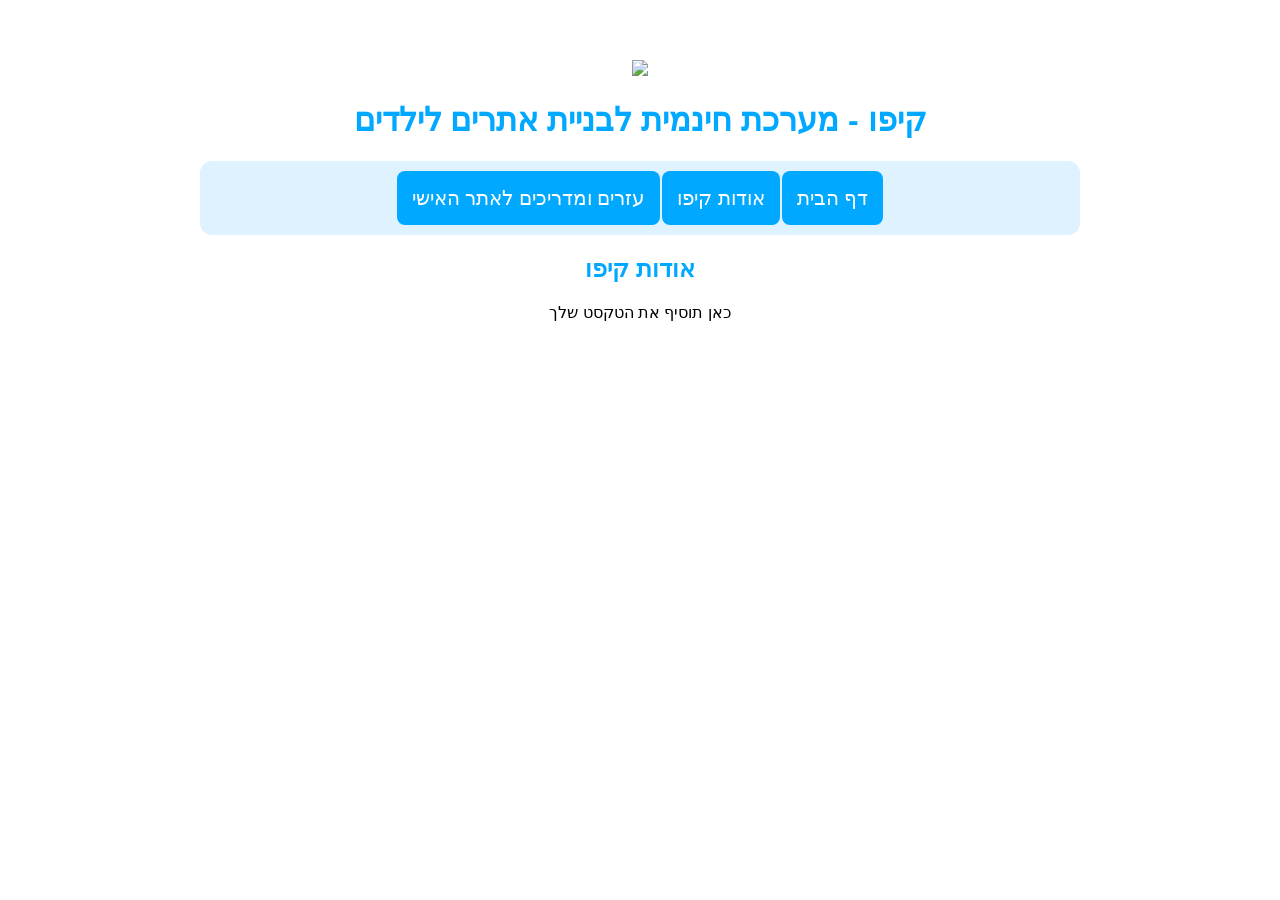
==== about.html @ f85dbd8b "Create about.html" ====
<!DOCTYPE html>
<html dir="rtl" lang="he">

<head>

<meta charset="UTF-8">

<link rel="stylesheet" href="style.css">

<style>

.menu{
margin:10px;
padding:10px;
background:#dff2ff;
border-radius:12px;

display:flex;
justify-content:center;
gap:2px;
flex-wrap:wrap;
}

.menu button{
background:#00a9ff;
color:white;
border:none;
padding:15px;
cursor:pointer;
font-family:'Varela Round', sans-serif;
font-size:20px;
border-radius:8px;
transition:0.2s;
}

.menu button:hover{
background:#0086cc;
transform:scale(1.05);
}

</style>

</head>

<body>

<div class="main">

<img id="kipo" src="https://i.ibb.co/XwCp4rC/Kipo.png" width="300">

<h1>
קיפו - מערכת חינמית לבניית אתרים לילדים
</h1>


<div class="menu">

<button onclick="location.href='index.html'">
דף הבית
</button>

<button onclick="location.href='about.html'">
אודות קיפו
</button>

<button onclick="location.href='help.html'">
עזרים ומדריכים לאתר האישי
</button>

</div>


<h2>אודות קיפו</h2>

<p>
כאן תוסיף את הטקסט שלך
</p>


</div>

</body>
</html>
---- style.css ----
body{
margin:0;
font-family:'Varela Round', sans-serif;
text-align:center;
overflow-x:hidden;
}


/* רקע זז */

body::before{
content:"";
position:fixed;
top:0;
left:0;
width:200%;
height:100%;
background:url("https://i.ibb.co/nMmWgCMg/atar.png");
background-repeat:repeat;
animation:bgmove 20s linear infinite;
z-index:-1;
}

@keyframes bgmove{
0%{transform:translateX(0);}
100%{transform:translateX(-50%);}
}


.main{

width:900px;
margin:auto;
background:white;
margin-top:40px;
padding:20px;
border-radius:20px;

}


h1,h2,h3{
color:#00a9ff;
}


button{

background:#00a9ff;
color:white;
border:none;
padding:10px;
border-radius:10px;
cursor:pointer;
font-family:'Varela Round', sans-serif;


}

button:hover{
    background:#9eddff;
}


.box{

border:2px solid #00a9ff;
padding:10px;
margin:10px;
display:inline-block;
width:250px;
vertical-align:top;
height:160px;
overflow:hidden;

}










/* ===== תיקוני עורך ואתר אישי ===== */

.ql-font-VarelaRound{
font-family:"Varela Round";
}

.ql-font-GveretLevin{
font-family:"Gveret Levin";
}

.ql-size-8px{font-size:8px;}
.ql-size-10px{font-size:10px;}
.ql-size-12px{font-size:12px;}
.ql-size-14px{font-size:14px;}
.ql-size-16px{font-size:16px;}
.ql-size-18px{font-size:18px;}
.ql-size-24px{font-size:24px;}
.ql-size-32px{font-size:32px;}
.ql-size-48px{font-size:48px;}
.ql-size-60px{font-size:60px;}
.ql-size-72px{font-size:72px;}


/* צדדים באתר אישי */

.side{

position:fixed;
top:0;
bottom:0;
width:200px;
background-size:200px;
background-repeat:repeat;
z-index:-1;

}

#left{left:0;}
#right{right:0;}



#sites{

max-height:140px;
overflow-y:auto;

}





/* הצגת מספרים במקום Normal בגודל פונט */

.ql-snow .ql-picker.ql-size .ql-picker-item::before {
content: attr(data-value);
}

.ql-snow .ql-picker.ql-size .ql-picker-label::before {
content: attr(data-value);
}

/* אם אין value (ברירת מחדל) */

.ql-snow .ql-picker.ql-size .ql-picker-item[data-value="false"]::before,
.ql-snow .ql-picker.ql-size .ql-picker-label[data-value="false"]::before {
content: "16";
}
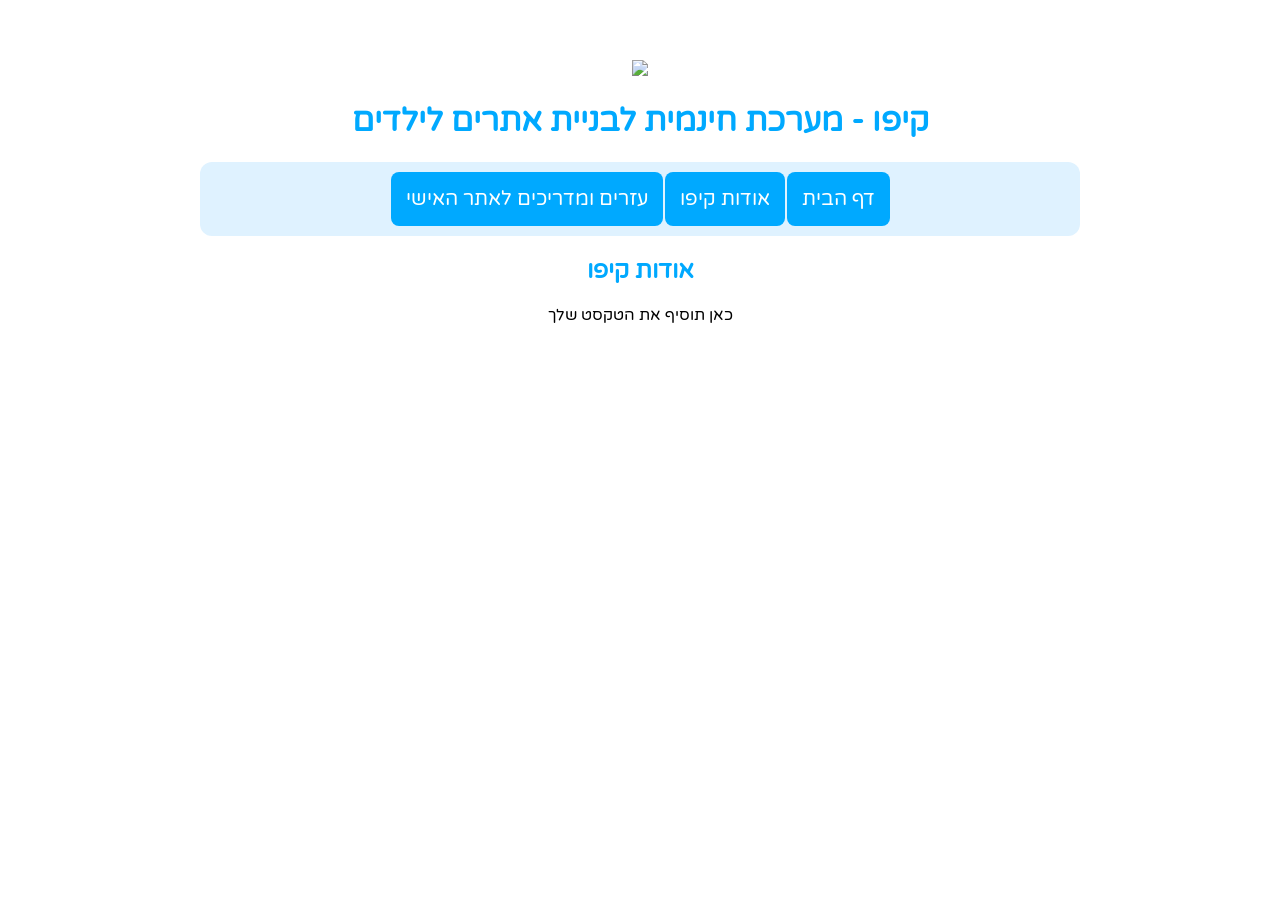
==== commit 74c22f9a: "Update about.html" ====
--- a/about.html
+++ b/about.html
@@ -5,7 +5,11 @@
 
 <meta charset="UTF-8">
 
+<meta name="viewport" content="initial-scale=0.35">
+
 <link rel="stylesheet" href="style.css">
+
+<link href="https://fonts.googleapis.com/css2?family=Varela+Round&family=Gveret+Levin&display=swap" rel="stylesheet">
 
 <style>
 
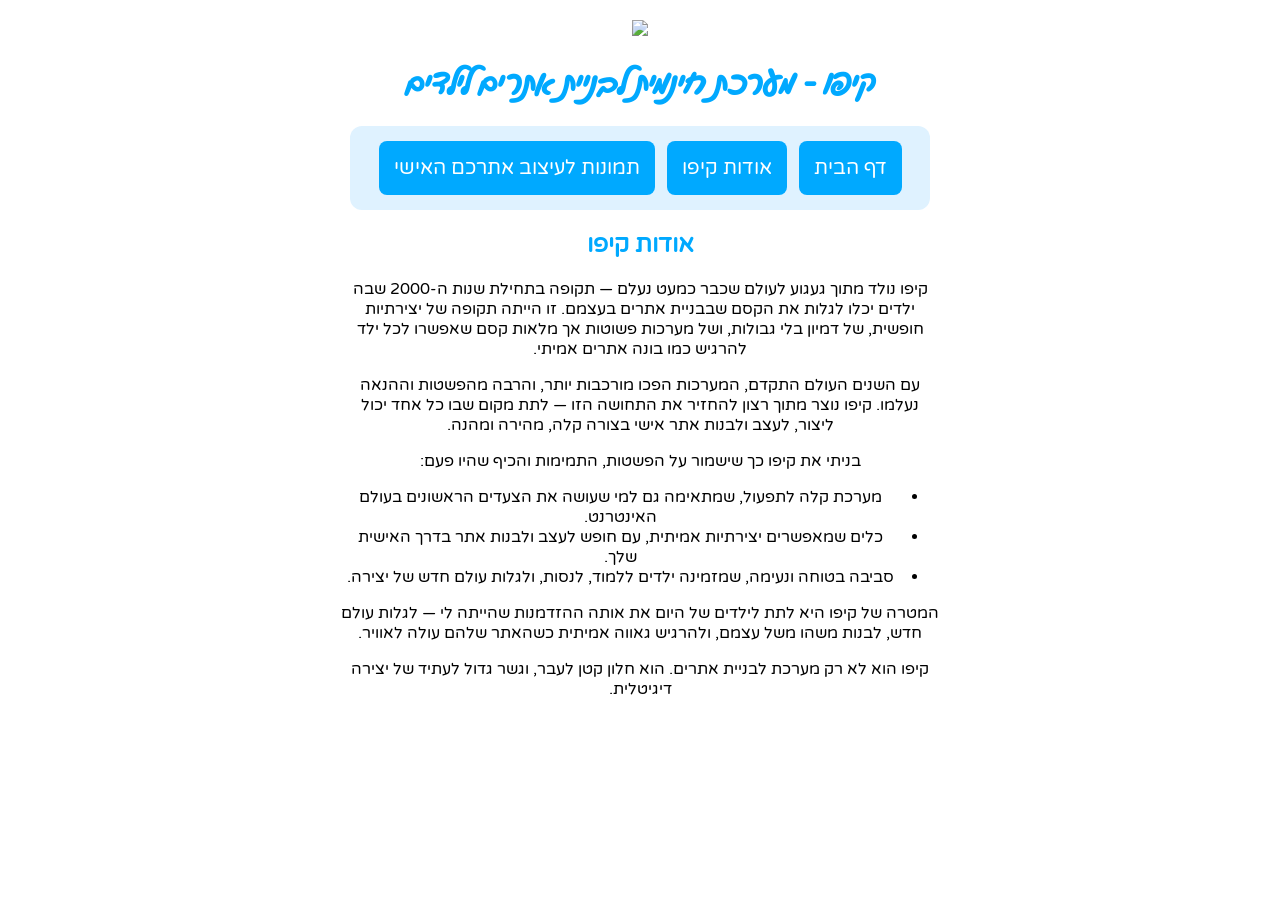
==== commit faef1672: "Update about.html" ====
--- a/about.html
+++ b/about.html
@@ -5,13 +5,76 @@
 
 <meta charset="UTF-8">
 
+<title>אודות קיפו</title>
+
 <meta name="viewport" content="initial-scale=0.35">
 
 <link rel="stylesheet" href="style.css">
 
 <link href="https://fonts.googleapis.com/css2?family=Varela+Round&family=Gveret+Levin&display=swap" rel="stylesheet">
 
+
 <style>
+
+body{
+font-family:Varela Round;
+text-align:center;
+
+background:url(https://i.ibb.co/nMmWgCMg/atar.png);
+background-repeat:repeat;
+animation:bg 20s linear infinite;
+}
+
+@keyframes bg{
+from{background-position:0 0}
+to{background-position:500px 0}
+}
+
+.main{
+background:white;
+width:600px;
+margin:auto;
+padding:20px;
+}
+
+h1{
+font-family:Gveret Levin;
+color:#00a9ff;
+}
+
+button{
+background:#00a9ff;
+color:white;
+border:none;
+padding:10px;
+margin:5px;
+cursor:pointer;
+font-family:'Varela Round', sans-serif;
+}
+
+#kipo{
+animation: shake 3s infinite;
+}
+
+#kipo:hover{
+animation: shake 0.4s infinite;
+}
+
+@keyframes shake{
+
+0%{transform:translate(0,0) rotate(0deg)}
+10%{transform:translate(-2px,2px) rotate(-2deg)}
+20%{transform:translate(2px,-2px) rotate(2deg)}
+30%{transform:translate(-2px,2px) rotate(-2deg)}
+40%{transform:translate(2px,-2px) rotate(2deg)}
+50%{transform:translate(-2px,2px) rotate(-2deg)}
+60%{transform:translate(2px,-2px) rotate(2deg)}
+70%{transform:translate(-2px,2px) rotate(-1deg)}
+80%{transform:translate(2px,-2px) rotate(1deg)}
+90%{transform:translate(-1px,1px) rotate(0deg)}
+100%{transform:translate(0,0) rotate(0deg)}
+
+}
 
 .menu{
 margin:10px;
@@ -38,7 +101,7 @@
 }
 
 .menu button:hover{
-background:#0086cc;
+background:#9eddff;
 transform:scale(1.05);
 }
 
@@ -59,17 +122,9 @@
 
 <div class="menu">
 
-<button onclick="location.href='index.html'">
-דף הבית
-</button>
-
-<button onclick="location.href='about.html'">
-אודות קיפו
-</button>
-
-<button onclick="location.href='help.html'">
-עזרים ומדריכים לאתר האישי
-</button>
+<button onclick="location.href='index.html'">דף הבית</button>
+<button onclick="location.href='about.html'">אודות קיפו</button>
+<button onclick="location.href='help.html'">תמונות לעיצוב אתרכם האישי</button>
 
 </div>
 
@@ -77,10 +132,45 @@
 <h2>אודות קיפו</h2>
 
 <p>
-כאן תוסיף את הטקסט שלך
+קיפו נולד מתוך געגוע לעולם שכבר כמעט נעלם — תקופה בתחילת שנות ה-2000 שבה ילדים יכלו לגלות את הקסם שבבניית אתרים בעצמם.  
+זו הייתה תקופה של יצירתיות חופשית, של דמיון בלי גבולות, ושל מערכות פשוטות אך מלאות קסם שאפשרו לכל ילד להרגיש כמו בונה אתרים אמיתי.
 </p>
 
+<p>
+עם השנים העולם התקדם, המערכות הפכו מורכבות יותר, והרבה מהפשטות וההנאה נעלמו.  
+קיפו נוצר מתוך רצון להחזיר את התחושה הזו — לתת מקום שבו כל אחד יכול ליצור, לעצב ולבנות אתר אישי בצורה קלה, מהירה ומהנה.
+</p>
 
+<p>
+בניתי את קיפו כך שישמור על הפשטות, התמימות והכיף שהיו פעם:
+</p>
+
+<ul>
+
+<li>
+מערכת קלה לתפעול, שמתאימה גם למי שעושה את הצעדים הראשונים בעולם האינטרנט.
+</li>
+
+<li>
+כלים שמאפשרים יצירתיות אמיתית, עם חופש לעצב ולבנות אתר בדרך האישית שלך.
+</li>
+
+<li>
+סביבה בטוחה ונעימה, שמזמינה ילדים ללמוד, לנסות, ולגלות עולם חדש של יצירה.
+</li>
+
+</ul>
+
+<p>
+המטרה של קיפו היא לתת לילדים של היום את אותה ההזדמנות שהייתה לי —  
+לגלות עולם חדש, לבנות משהו משל עצמם, ולהרגיש גאווה אמיתית כשהאתר שלהם עולה לאוויר.
+</p>
+
+<p>
+קיפו הוא לא רק מערכת לבניית אתרים.  
+הוא חלון קטן לעבר, וגשר גדול לעתיד של יצירה דיגיטלית.
+</p>
+  
 </div>
 
 </body>
